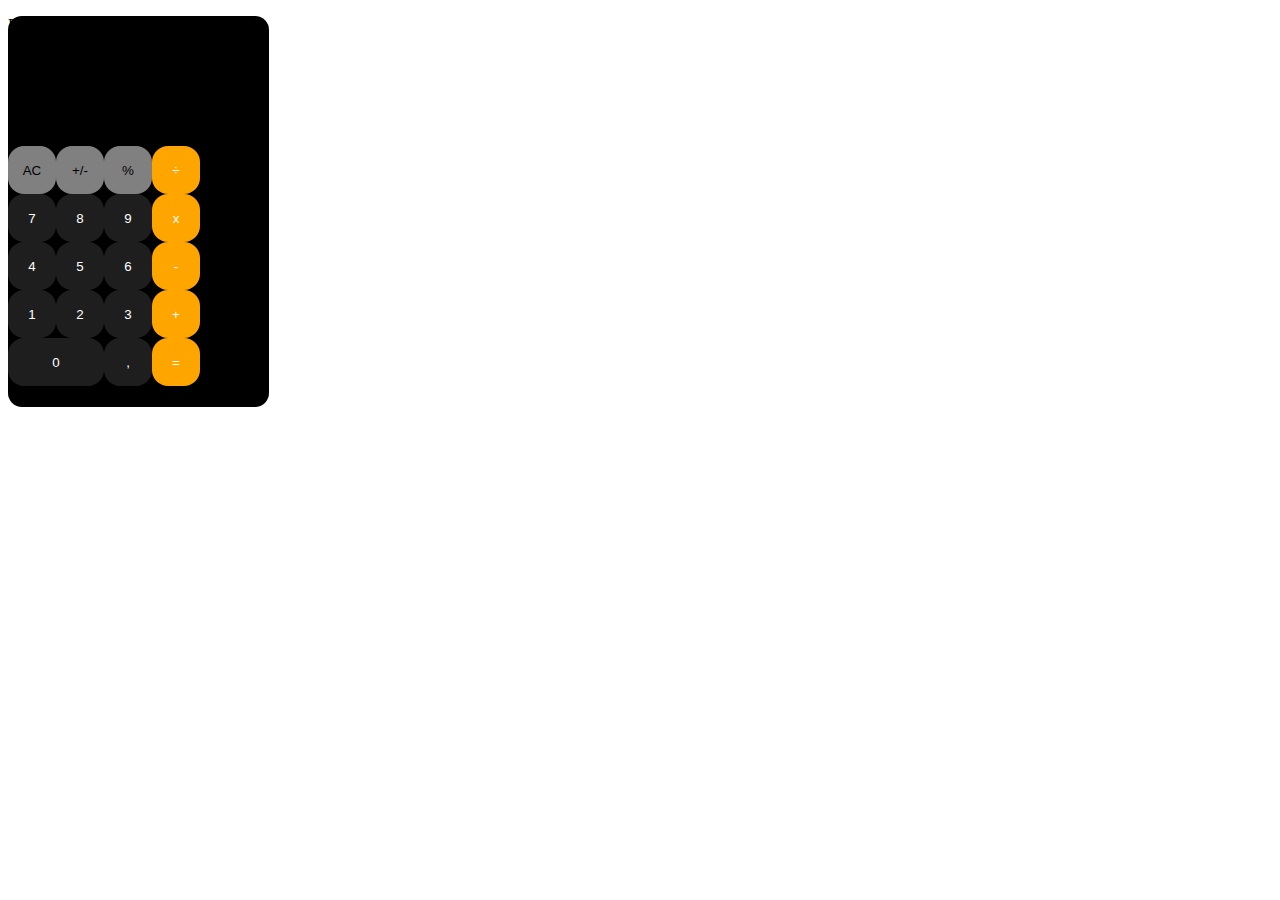
==== index.html @ efa692cc "atualizaçao calculadora" ====
<!DOCTYPE html>
<html lang="en">
  <head>
    <meta charset="UTF-8" />
    <meta name="viewport" content="width=device-width, initial-scale=1.0" />
    <title>CALCULADORA</title>
    <style>
      .fundo {
        background-color: black;
        height: 391px;
        width: 261px;
        border-radius: 14px;
      }
      .button1 {
        height: 3rem;
        width: 3rem;
        border: none;
        border-radius: 1rem;
        background-color: rgb(30, 30, 30);
        color: white;
        font-family: Arial, Helvetica, sans-serif;
        cursor: pointer;
      }
      .button2 {
        height: 3rem;
        width: 3rem;
        border: none;
        border-radius: 1rem;
        background-color: orange;
        color: white;
        font-family: Arial, Helvetica, sans-serif;
        cursor: pointer;
      }
      .button3 {
        height: 3rem;
        width: 3rem;
        border: none;
        border-radius: 1rem;
        background-color: grey;
        color: black;
        font-family: Arial, Helvetica, sans-serif;
        cursor: pointer;
      }
      .button-pai {
        display: flex;
        flex-direction: row;
        font-family: Arial, Helvetica, sans-serif;
        cursor: pointer;
      }
      .button0 {
        height: 3rem;
        width: 6rem;
        border: none;
        border-radius: 1rem;
        background-color: rgb(30, 30, 30);
        color: white;
        font-family: Arial, Helvetica, sans-serif;
        cursor: pointer;
      }
      .number-escrito {
        background-color: black;
        height: 6rem;
        width: 100%;
        font-family: Arial, Helvetica, sans-serif;
      }
      .espaçamento {
      }
    </style>
  </head>
  <body>
    <div class="fundo">
      <div class="CALCULADORA"></div>
      <p id="RESULTADO>">RESULTADO</p>
      <div class="number-escrito"></div>
      <div class="espaçamento">
        <div class="button-pai">
          <button class="button3">AC</button>
          <button class="button3">+/-</button>
          <button class="button3">%</button>
          <button class="button2">÷</button>
        </div>
        <div class="button-pai">
          <button class="button1">7</button>
          <button class="button1">8</button>
          <button class="button1">9</button>
          <button class="button2">x</button>
        </div>
        <div class="button-pai">
          <button class="button1">4</button>
          <button class="button1">5</button>
          <button class="button1">6</button>
          <button class="button2">-</button>
        </div>
        <div class="button-pai">
          <button class="button1">1</button>
          <button class="button1">2</button>
          <button class="button1">3</button>
          <button class="button2">+</button>
        </div>
        <div class="button-pai">
          <button class="button0">0</button>
          <button class="button1">,</button>
          <button class="button2">=</button>
        </div>
      </div>
    </div>
  </body>
</html>
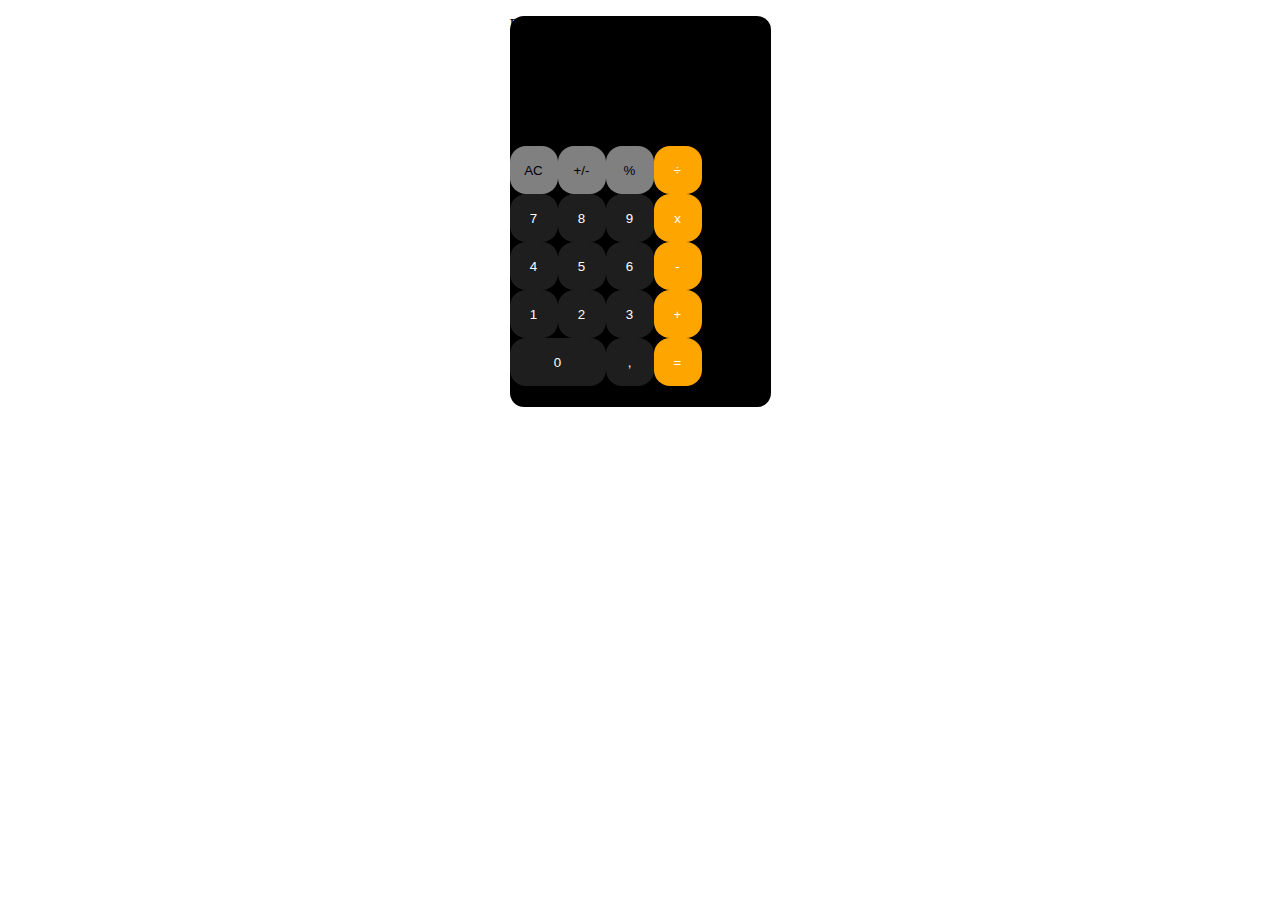
==== commit 11218930: "CALCULATOR.HTML" ====
--- a/index.html
+++ b/index.html
@@ -10,6 +10,7 @@
         height: 391px;
         width: 261px;
         border-radius: 14px;
+        margin: auto;
       }
       .button1 {
         height: 3rem;
@@ -20,6 +21,7 @@
         color: white;
         font-family: Arial, Helvetica, sans-serif;
         cursor: pointer;
+        text-align: center;
       }
       .button2 {
         height: 3rem;
